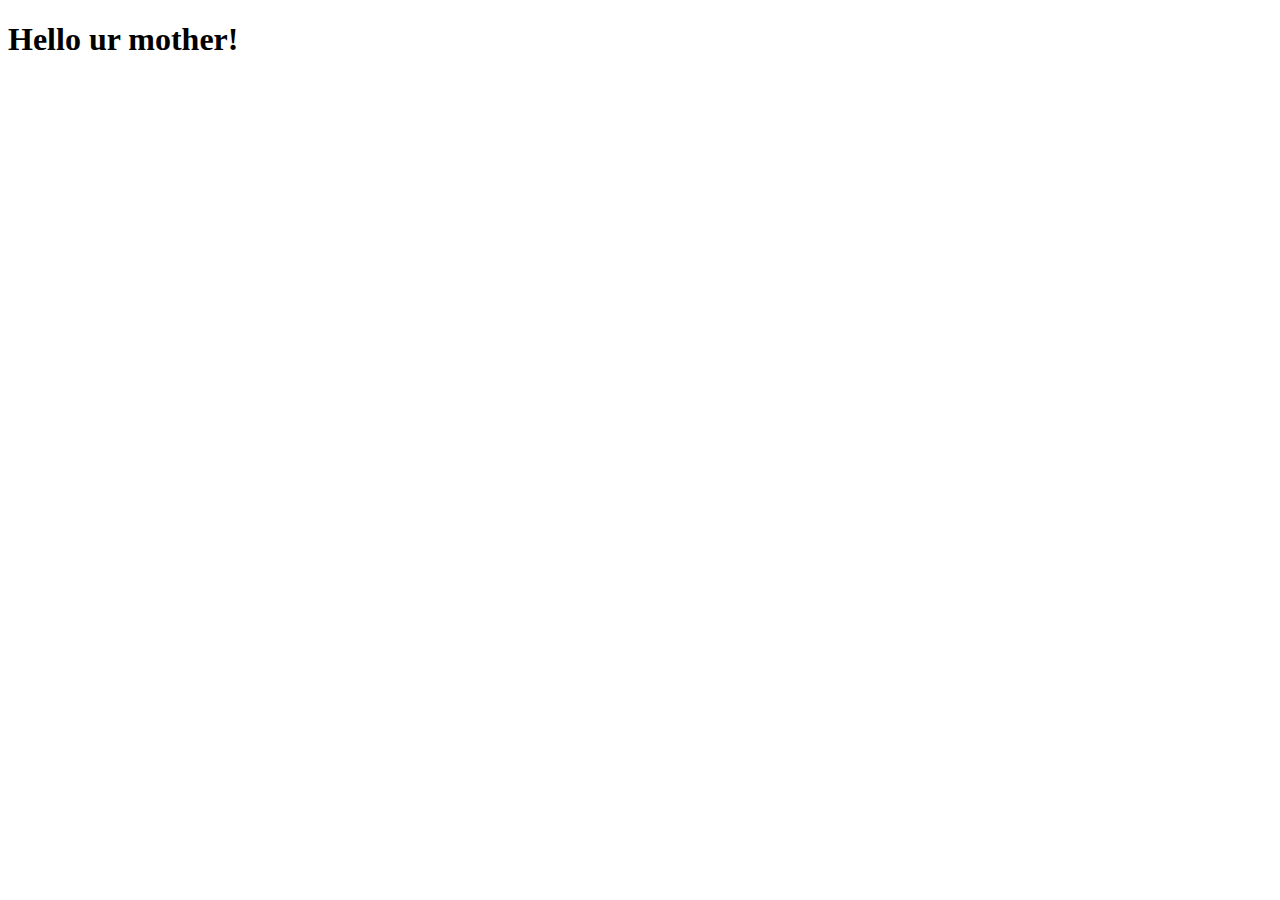
==== siiiiite/index.html @ 0c7eeea6 "My Dick" ====
<!DOCTYPE html>
<html lang="en">
<head>
	<meta charset="UTF-8">
	<meta name="viewport" content="width=device-width, initial-scale=1.0">
	<title>Hello your mother</title>
</head>
<body>
<h1>Hello ur mother!</h1>	
</body>
</html>
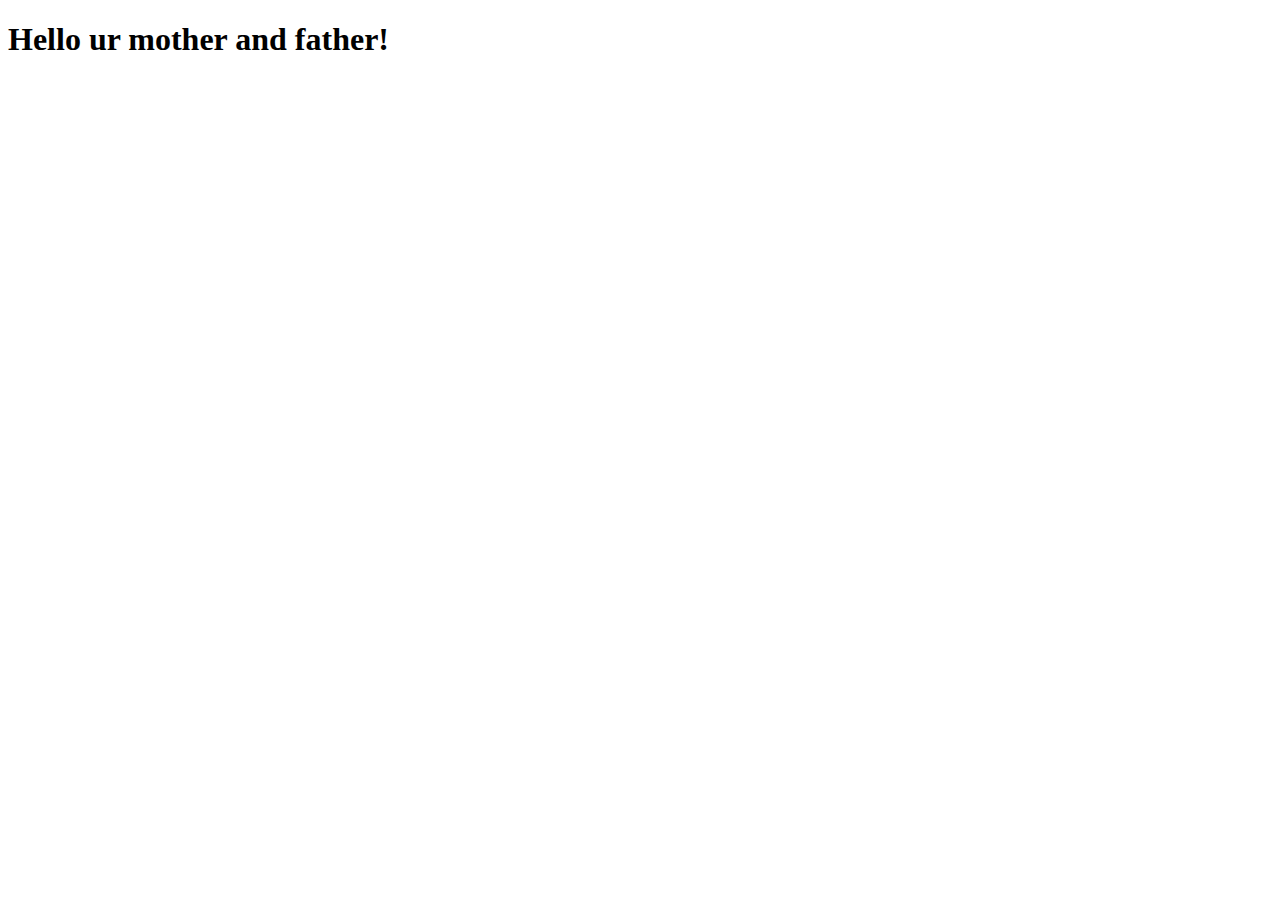
==== commit dee04e88: "My another dick" ====
--- a/siiiiite/index.html
+++ b/siiiiite/index.html
@@ -6,6 +6,6 @@
 	<title>Hello your mother</title>
 </head>
 <body>
-<h1>Hello ur mother!</h1>	
+<h1>Hello ur mother and father!</h1>	
 </body>
 </html>